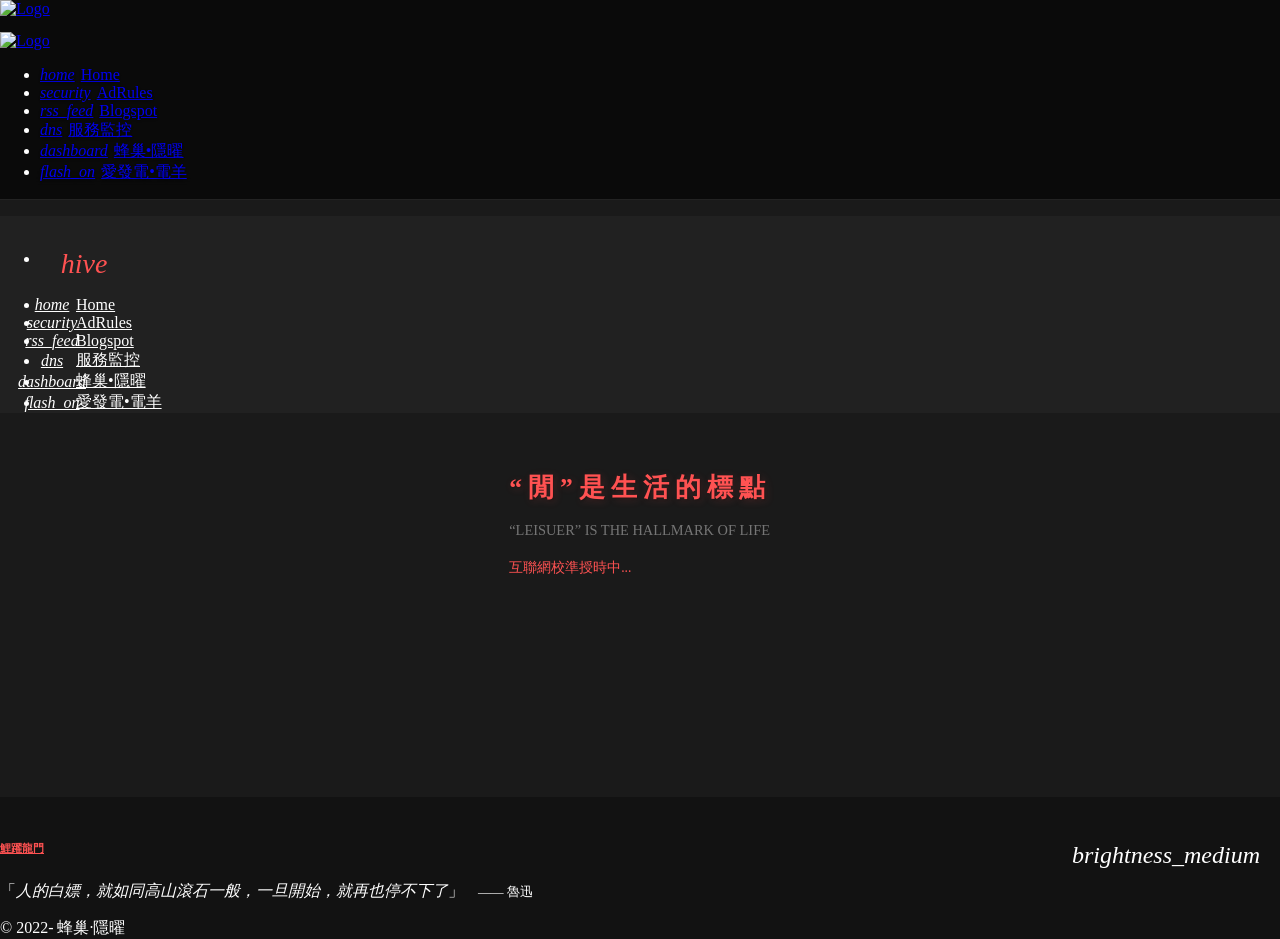
==== index.html @ c4c5e102 "Update index.html" ====
<!DOCTYPE html>
<html lang="zh-Hant">
<head>
    <meta charset="utf-8"/>
    <meta name="viewport" content="width=device-width, initial-scale=1.0, maximum-scale=1.0, user-scalable=no"/>
    <title>“閒”是生活的標點 - 中國時間</title>

    <style>
        @font-face {
            font-family: 'Noto Serif TC';
            font-display: swap;
        }
    </style>
    <link rel="stylesheet" href="https://cdn.jsdmirror.com/gh/iTaoPu/iTaoPu.Github.io@List/css/NotoSerifTC.css">
    <link rel="stylesheet" href="https://cdn.jsdmirror.com/gh/iTaoPu/iTaoPu.Github.io@List/css/materialize.min.css">
    <link rel="stylesheet" href="https://cdn.jsdmirror.com/gh/iTaoPu/iTaoPu.Github.io@List/css/flipclock.css">
    <link href="https://cdn.jsdmirror.com/gh/iTaoPu/iTaoPu.Github.io@List/css/MaterialIcons.css" rel="stylesheet">
    <link rel="icon" href="https://cdn.jsdmirror.com/gh/iTaoPu/iTaoPu.Github.io@List/LinkCat.png"/>
   
    <style>
        /* --- 頁面結構優化 --- */
        html, body {
            height: 100%;
            margin: 0;
            background-color: #1a1a1a;
            color: #ffffff;
            transition: background-color 0.3s ease;
        }

        body {
            display: flex;
            flex-direction: column;
        }

        main {
            flex: 1 0 auto;
            display: flex;
            flex-direction: column;
            justify-content: center;
            align-items: center;   
            padding: 40px 0;
        }

        /* --- Logo 樣式 --- */
        .brand-logo {
            display: flex !important;
            align-items: center;
            height: 100%;
        }
        .brand-logo img {
            height: 32px; 
            width: auto;
            transition: transform 0.3s ease;
        }
        .brand-logo:hover img {
            transform: rotate(15deg) scale(1.1);
        }

        /* --- 移動端修改核心 CSS --- */
        @media only screen and (max-width: 992px) {
            nav .brand-logo {
                display: none !important;
            }
            nav .sidenav-trigger {
                float: left !important;
                margin-left: 10px !important;
                display: flex !important;
                align-items: center;
                height: 100%;
            }
            .mobile-logo-trigger {
                height: 26px; 
                width: auto;
                margin-top: 4px; 
                transition: all 0.5s cubic-bezier(0.175, 0.885, 0.32, 1.275);
            }
            .sidenav-trigger:active .mobile-logo-trigger {
                transform: scale(0.85);
            }
            .logo-spin {
                transform: rotate(360deg) scale(1.1);
            }
        }

        /* --- 文青風格標題 --- */
        .header-title {
            font-family: 'Noto Serif TC', serif !important;
            font-size: 1.6rem !important;
            font-weight: 600;
            margin: 0 !important;
            color: #ff5252;
            letter-spacing: 6px; 
            text-shadow: 2px 2px 8px rgba(255, 82, 82, 0.2), 
                                 1px 1px 2px rgba(0, 0, 0, 0.3);
            line-height: 1.5;
            writing-mode: horizontal-tb; 
        }

        .sub-text {
            font-size: 0.9rem;
            color: #757575;
            margin-bottom: 5px;
        }

        /* --- 時鐘巨大化核心 --- */
        .clock-wrapper {
            width: 100%;
            display: flex;
            justify-content: center;
            align-items: center;
            opacity: 0;
            transition: opacity 1.5s ease-in;
            transform: scale(clamp(0.65, 8vw, 1.3));
            margin: clamp(40px, 10vh, 100px) 0;
        }
       
        .flip-clock-wrapper {
            margin: 0 !important;
            display: flex !important;
            justify-content: center;
            width: auto !important;
        }

        .flip-clock-divider .flip-clock-label {
            display: none !important;
        }

        .flip-clock-wrapper ul li a div div.inn {
            background-color: #333333 !important;
            color: #ff5252 !important;
            text-shadow: 0 1px 2px #000;
            border-radius: 6px;
            backface-visibility: hidden;
        }
        .flip-clock-dot { background: #ff5252 !important; }

        /* --- 導航欄毛玻璃 --- */
        nav.black {
            background-color: rgba(0, 0, 0, 0.6) !important;
            backdrop-filter: blur(15px) saturate(180%);
            -webkit-backdrop-filter: blur(15px) saturate(180%);
            transform: translateZ(0);
            border-bottom: 1px solid rgba(255, 255, 255, 0.1);
            box-shadow: none !important;
        }

        .nav-wrapper ul li a {
            transition: color 0.3s ease, background-color 0.3s ease;
            position: relative;
            font-weight: 500;
            text-shadow: 0 1px 4px rgba(0, 0, 0, 0.8);
        }

        /* 優化：桌面端導航欄圖標與文字靠近 */
        .nav-wrapper ul li a i.left {
            margin-right: 6px !important; 
        }

        .nav-wrapper ul li a:hover {
            color: #ff5252 !important;
            background-color: rgba(255, 255, 255, 0.05) !important;
        }

        .nav-wrapper ul li a::after {
            content: '';
            position: absolute; width: 0; height: 2px; bottom: 0; left: 50%;
            background-color: #ff5252;
            transition: all 0.3s ease;
            transform: translateX(-50%);
        }

        .nav-wrapper ul li a:hover::after { width: 70%; }

        /* --- 響應式微調 --- */
        @media only screen and (max-width: 768px) {
            .clock-wrapper { transform: scale(0.85); margin: 40px 0; }
            .brand-logo img { height: 28px; }
        }
        @media only screen and (max-width: 480px) {
            .clock-wrapper { transform: scale(0.75); margin: 20px 0; }
            .header-title { font-size: 1.6rem !important; }
        }

        /* 頁腳 */
        .page-footer {
            padding-top: 20px;
            background-color: #121212 !important;
            transition: background-color 0.3s ease;
        }

        #hitokoto_text { font-style: italic; transition: opacity 0.5s ease; }
        #hitokoto_from { font-size: 0.8rem; margin-left: 10px; }

        /* 切換按鈕 */
        #theme-toggle-fab { position: fixed; right: 20px; bottom: 20px; z-index: 1000; }
        #theme-toggle-fab a { width: 45px; height: 45px; line-height: 45px; }
        #theme-toggle-fab a i { line-height: 45px; font-size: 1.5rem; transition: transform 0.3s ease; }
        #theme-toggle-fab a:hover i { transform: rotate(30deg); }

        .sidenav { background-color: #212121 !important; }
        .sidenav li a { 
            color: #ffffff !important; 
            display: flex !important;
            align-items: center !important;
        }
        
        /* 優化：移動端側邊欄圖標與文字靠近 */
        .sidenav li a i { 
            color: #ffffff !important; 
            display: flex !important;
            align-items: center !important;
            justify-content: center !important;
            width: 24px !important; 
            margin: 0 12px 0 0 !important; /* 原本是 32px，改為 12px 使文字靠近 */
        }

        /* --- 側邊欄 User-View 優化 (Hive 圖標對齊) --- */
        .sidenav .user-view {
            display: flex;
            align-items: center;
            padding: 32px 32px 16px;
        }
        .sidenav .user-view .hive-icon {
            font-size: 28px !important; 
            margin: 0 !important;
            width: 24px !important; 
            display: flex !important;
            justify-content: center !important;
            color: #ff5252;
            transition: color 0.3s ease;
        }

        /* --- 淺色模式 --- */
        body.light-mode {
            background-color: #f5f5f5 !important;
            color: #212121 !important;
        }
        body.light-mode nav { 
            background-color: rgba(255, 255, 255, 0.7) !important;
            border-bottom: 1px solid rgba(0, 0, 0, 0.05);
        }
        body.light-mode nav ul a, body.light-mode nav i { 
            color: #212121 !important; 
            text-shadow: 0 1px 2px rgba(255, 255, 255, 0.8);
        }
        body.light-mode .sidenav-trigger i { color: #212121 !important; }
        
        body.light-mode .mobile-logo-trigger { filter: none !important; }

        body.light-mode .sidenav { background-color: #ffffff !important; }
        body.light-mode .sidenav li a { color: #212121 !important; }
        body.light-mode .sidenav li a i { color: #212121 !important; }
        body.light-mode .sidenav li .user-view .background.black { background-color: #eeeeee !important; }
        
        body.light-mode .sidenav .user-view .hive-icon { 
            color: #212121 !important; 
        }

        body.light-mode .sub-text { color: #424242 !important; }
        body.light-mode #bj-date { color: #212121 !important; }
        body.light-mode .flip-clock-wrapper ul li a div div.inn {
            background-color: #ffffff !important;
            color: #000000 !important;
            text-shadow: none !important;
            border: 1px solid #ddd;
        }
        body.light-mode .flip-clock-dot { background: #000000 !important; }
        body.light-mode .page-footer { background-color: #eeeeee !important; }
        body.light-mode .footer-copyright { background-color: #e0e0e0 !important; }
        body.light-mode .page-footer p, body.light-mode .page-footer h6 a { color: #212121 !important; }
        
        #sync-status { cursor: pointer; user-select: none; }
        #sync-status:hover { filter: brightness(1.2); }

        /* 移动端侧边栏宽度调整 - 再次缩小至200px */
        @media only screen and (max-width: 992px) {
            .sidenav {
                width: 200px !important;  /* 从260px进一步缩小至200px */
            }
        }
    </style>
</head>

<body>
    <div id="theme-toggle-fab">
        <a class="btn-floating waves-effect waves-light red">
            <i class="material-icons">brightness_medium</i>
        </a>
    </div>

    <nav class="black">
        <div class="nav-wrapper container">
            <a href="/" class="brand-logo">
                <img src="https://cdn.jsdmirror.com/gh/iTaoPu/iTaoPu.Github.io@List/LinkCat.png" alt="Logo">
            </a>
            
            <a href="#" data-target="nav-mobile" class="sidenav-trigger">
                <img src="https://cdn.jsdmirror.com/gh/iTaoPu/iTaoPu.Github.io@List/LinkCat.png" alt="Logo" class="mobile-logo-trigger">
            </a>
            
            <ul class="right hide-on-med-and-down">
                <li><a href="/"><i class="material-icons left">home</i>Home</a></li>
                <li><a href="https://adrules.sspai.net.cn" target="_blank"><i class="material-icons left">security</i>AdRules</a></li>
                <li><a href="https://5iclub.blogspot.com" target="_blank"><i class="material-icons left">rss_feed</i>Blogspot</a></li>
                <li><a href="https://status.sspai.net.cn" target="_blank"><i class="material-icons left">dns</i>服務監控</a></li>
                <li><a href="https://vlink.sspai.net.cn" target="_blank"><i class="material-icons left">dashboard</i>蜂巢•隱曜</a></li>
                <li><a href="https://ifdian.net/a/CNiao" target="_blank"><i class="material-icons left">flash_on</i>愛發電•電羊</a></li>
            </ul>
        </div>
    </nav>

    <ul class="sidenav" id="nav-mobile">
        <li>
            <div class="user-view">
                <div class="background black"></div>
                <i class="material-icons hive-icon">hive</i>
                </div>
        </li>
        <li><a href="/"><i class="material-icons">home</i>Home</a></li>
        <li><a href="https://adrules.sspai.net.cn" target="_blank"><i class="material-icons">security</i>AdRules</a></li>
        <li><a href="https://5iclub.blogspot.com" target="_blank"><i class="material-icons">rss_feed</i>Blogspot</a></li>
        <li><a href="https://status.sspai.net.cn" target="_blank"><i class="material-icons">dns</i>服務監控</a></li>
        <li><a href="https://vlink.sspai.net.cn" target="_blank"><i class="material-icons">dashboard</i>蜂巢•隱曜</a></li>
        <li><a href="https://ifdian.net/a/CNiao" target="_blank"><i class="material-icons">flash_on</i>愛發電•電羊</a></li>
    </ul>
   
    <main>
        <div class="container center-align">
            <h1 class="header-title">“閒”是生活的標點</h1>
            <p class="sub-text">“LEISUER” IS THE HALLMARK OF LIFE</p>
            <div id="bj-date" class="grey-text text-lighten-1" style="font-size: 0.9rem; margin-bottom: 20px; font-weight: 300;"></div>
            <div id="sync-status" title="點擊手動校準時間" style="font-size: 0.85rem; transition: all 0.5s ease; color: #ff5252;">互聯網校準授時中...</div>
           
            <div class="clock-wrapper" id="timer-container">
                <div class="clock"></div>
            </div>
        </div>
    </main>

    <footer class="page-footer">
        <div class="container">
            <div class="row">
                <div class="col l8 s12">
                    <h6><a href="https://t.me/ifanr" target="_blank" style="color:#ff5252;">鯉躍龍門</a></h6>
                    <p class="grey-text text-lighten-1">
                        「<span id="hitokoto_text">人的白嫖，就如同高山滾石一般，一旦開始，就再也停不下了</span>」
                        <small id="hitokoto_from">—— 魯迅</small>
                    </p>
                </div>
            </div>
        </div>
        <div class="footer-copyright black">
            <div class="container grey-text text-darken-1">
                &copy; 2022-<span id="current-year"></span> 蜂巢·隱曜
            </div>
        </div>
    </footer>

    <script src="https://cdn.jsdmirror.com/gh/iTaoPu/iTaoPu.Github.io@List/js/jquery.min.js"></script>
    <script src="https://cdn.jsdmirror.com/gh/iTaoPu/iTaoPu.Github.io@List/js/materialize.min.js"></script>
    <script src="https://cdn.jsdmirror.com/gh/iTaoPu/iTaoPu.Github.io@List/js/flipclock.js"></script>
   
    <script type="text/javascript">
        $(document).ready(function() {
            // 自動更新版權年份
            document.getElementById('current-year').textContent = new Date().getFullYear();

            // 初始化 sidenav
            $('.sidenav').sidenav({
                onOpenStart: function() { $('.mobile-logo-trigger').addClass('logo-spin'); },
                onCloseStart: function() { $('.mobile-logo-trigger').removeClass('logo-spin'); }
            });

            const savedTheme = localStorage.getItem('theme');
            
            function applyAutoTheme() {
                const hour = new Date().getHours();
                if (hour >= 6 && hour < 18) {
                    $('body').addClass('light-mode');
                } else {
                    $('body').removeClass('light-mode');
                }
            }

            if (!savedTheme) {
                applyAutoTheme();
            } else if (savedTheme === 'light') {
                $('body').addClass('light-mode');
            }

            $('#theme-toggle-fab').on('click', function() {
                $('body').toggleClass('light-mode');
                localStorage.setItem('theme', $('body').hasClass('light-mode') ? 'light' : 'dark');
            });

            // 名句獲取函式
            function fetchHitokoto() {
                fetch('https://v1.hitokoto.cn')
                    .then(response => response.json())
                    .then(data => {
                        $('#hitokoto_text').fadeOut(300, function() {
                            $(this).text(data.hitokoto).fadeIn(300);
                        });
                        if (data.from) { 
                            $('#hitokoto_from').fadeOut(300, function() {
                                $(this).text('—— ' + data.from).fadeIn(300);
                            });
                        }
                    })
                    .catch(console.error);
            }

            fetchHitokoto();
            setTimeout(function() { fetchHitokoto(); }, 6000);   
            setInterval(function() { fetchHitokoto(); }, 60000);  

            let timeOffset = 0;

            function getBeijingTime() {
                const now = new Date();
                const correctedNow = new Date(now.getTime() + timeOffset);
                const utc = correctedNow.getTime() + (correctedNow.getTimezoneOffset() * 60000);
                return new Date(utc + (3600000 * 8));
            }

            function updateDate() {
                const bjNow = getBeijingTime();
                const options = { weekday: 'long', year: 'numeric', month: 'long', day: 'numeric' };
                $('#bj-date').text(bjNow.toLocaleDateString('zh-Hant-TW', options));
            }

            const clock = $('.clock').FlipClock(getBeijingTime(), {
                clockFace: 'TwentyFourHourClock',
                showSeconds: true
            });

            updateDate();
            $('#timer-container').css('opacity', '1');

            async function syncWithNTP() {
                const apis = [
                    { name: '蘇寧易購', url: 'https://quan.suning.com/getSysTime.do', parser: (d) => new Date(d.datetime).getTime() }
                ];

                let success = false;
                for (let api of apis) {
                    try {
                        const startTime = Date.now();
                        const response = await fetch(api.url, { cache: 'no-store' });
                        if (!response.ok) continue;
                        const data = await response.json();
                        const serverTime = api.parser(data);
                        const endTime = Date.now();
                        const latency = (endTime - startTime) / 2;
                        timeOffset = (serverTime + latency) - endTime;
                        if (Math.abs(timeOffset) > 1000) clock.setTime(getBeijingTime());
                        $('#sync-status').fadeOut(500, function() {
                            $(this).html('<i class="material-icons" style="font-size:14px; vertical-align:middle;">cloud_done</i> 蜂巢時間同步成功 (互聯網校準時間)')
                                   .css('color', '#4caf50').fadeIn();
                        });
                        success = true;
                        break;
                    } catch (e) { console.warn(api.name + ' 接口失效...'); }
                }
                if (!success) {
                    $('#sync-status').html('<i class="material-icons" style="font-size:14px; vertical-align:middle;">cloud_off</i> 蜂巢時間同步失敗 (本地系統時間)').css('color', '#ff9800');
                }
            }

            $('#sync-status').on('click', function() {
                $(this).fadeOut(200, function() {
                    $(this).text('正在重新校準時間...').css('color', '#ff5252').fadeIn(200);
                    syncWithNTP(); 
                });
            });

            setTimeout(syncWithNTP, 1800);

            setInterval(() => { 
                updateDate(); 
                syncWithNTP(); 
                if (!localStorage.getItem('theme')) applyAutoTheme();
            }, 3600000);
        });
    </script>
</body>
</html>
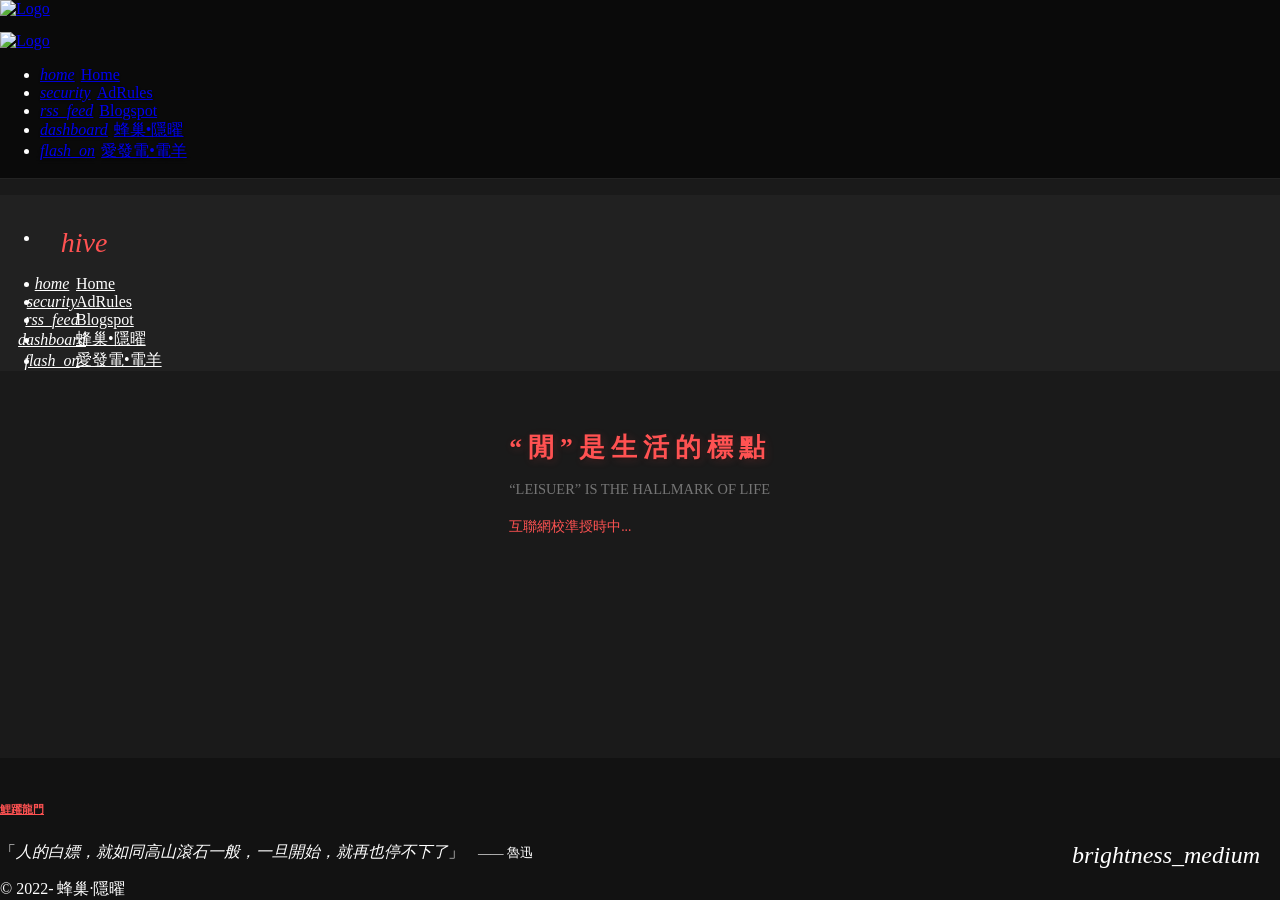
==== commit de0e570c: "Update index.html" ====
--- a/index.html
+++ b/index.html
@@ -302,7 +302,6 @@
                 <li><a href="/"><i class="material-icons left">home</i>Home</a></li>
                 <li><a href="https://adrules.sspai.net.cn" target="_blank"><i class="material-icons left">security</i>AdRules</a></li>
                 <li><a href="https://5iclub.blogspot.com" target="_blank"><i class="material-icons left">rss_feed</i>Blogspot</a></li>
-                <li><a href="https://status.sspai.net.cn" target="_blank"><i class="material-icons left">dns</i>服務監控</a></li>
                 <li><a href="https://vlink.sspai.net.cn" target="_blank"><i class="material-icons left">dashboard</i>蜂巢•隱曜</a></li>
                 <li><a href="https://ifdian.net/a/CNiao" target="_blank"><i class="material-icons left">flash_on</i>愛發電•電羊</a></li>
             </ul>
@@ -319,7 +318,6 @@
         <li><a href="/"><i class="material-icons">home</i>Home</a></li>
         <li><a href="https://adrules.sspai.net.cn" target="_blank"><i class="material-icons">security</i>AdRules</a></li>
         <li><a href="https://5iclub.blogspot.com" target="_blank"><i class="material-icons">rss_feed</i>Blogspot</a></li>
-        <li><a href="https://status.sspai.net.cn" target="_blank"><i class="material-icons">dns</i>服務監控</a></li>
         <li><a href="https://vlink.sspai.net.cn" target="_blank"><i class="material-icons">dashboard</i>蜂巢•隱曜</a></li>
         <li><a href="https://ifdian.net/a/CNiao" target="_blank"><i class="material-icons">flash_on</i>愛發電•電羊</a></li>
     </ul>
